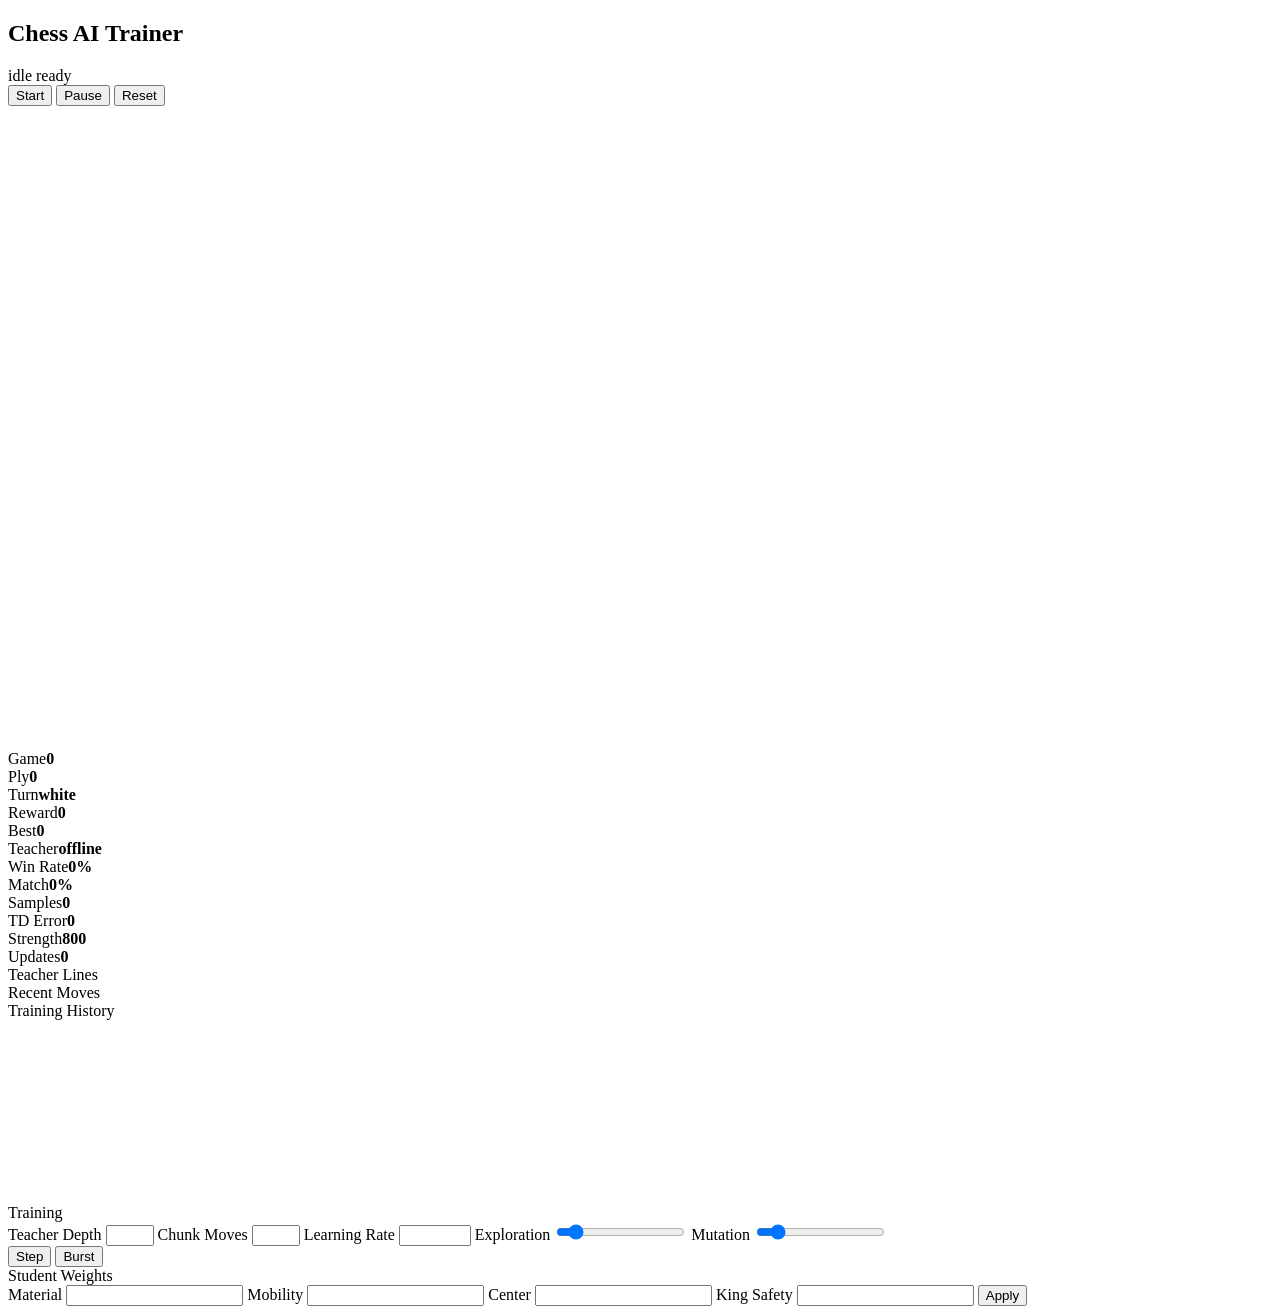
==== chess-ai/web/index.html @ 00ae11ce "Initialize train_games_ai workspace" ====
<!doctype html>
<html lang="zh-Hant">
  <head>
    <meta charset="utf-8" />
    <meta name="viewport" content="width=device-width, initial-scale=1" />
    <title>Chess AI Trainer</title>
    <link rel="stylesheet" href="/styles.css" />
  </head>
  <body>
    <main class="app-shell">
      <section class="stage">
        <header class="topbar">
          <div>
            <h1>Chess AI Trainer</h1>
            <div class="status-line">
              <span id="runState">idle</span>
              <span id="eventText">ready</span>
            </div>
          </div>
          <div class="actions">
            <button id="startBtn" class="primary">Start</button>
            <button id="pauseBtn">Pause</button>
            <button id="resetBtn">Reset</button>
          </div>
        </header>

        <div class="main-grid">
          <section class="board-panel">
            <canvas id="board" width="640" height="640"></canvas>
            <div class="hud">
              <div><span>Game</span><strong id="game">0</strong></div>
              <div><span>Ply</span><strong id="ply">0</strong></div>
              <div><span>Turn</span><strong id="turn">white</strong></div>
              <div><span>Reward</span><strong id="reward">0</strong></div>
              <div><span>Best</span><strong id="best">0</strong></div>
              <div><span>Teacher</span><strong id="teacherState">offline</strong></div>
              <div><span>Win Rate</span><strong id="winRate">0%</strong></div>
              <div><span>Match</span><strong id="matchRate">0%</strong></div>
              <div><span>Samples</span><strong id="samples">0</strong></div>
              <div><span>TD Error</span><strong id="trainLoss">0</strong></div>
              <div><span>Strength</span><strong id="strength">800</strong></div>
              <div><span>Updates</span><strong id="updates">0</strong></div>
            </div>
          </section>

          <section class="analysis-panel">
            <div class="section-title">Teacher Lines</div>
            <div id="lines" class="lines"></div>
            <div class="section-title">Recent Moves</div>
            <div id="moves" class="moves"></div>
            <div class="section-title">Training History</div>
            <canvas id="chart" width="520" height="180"></canvas>
            <div id="weights" class="weights"></div>
          </section>
        </div>
      </section>

      <aside class="controls">
        <div class="section-title">Training</div>
        <label>Teacher Depth <input id="teacherDepth" type="number" min="1" max="18" step="1" /></label>
        <label>Chunk Moves <input id="chunkMoves" type="number" min="1" max="30" step="1" /></label>
        <label>Learning Rate <input id="learningRate" type="number" min="0" max="0.5" step="0.005" /></label>
        <label>Exploration <input id="exploration" type="range" min="0" max="80" value="8" /></label>
        <label>Mutation <input id="mutation" type="range" min="0" max="100" value="12" /></label>
        <div class="grid-two">
          <button id="stepBtn">Step</button>
          <button id="burstBtn">Burst</button>
        </div>

        <div class="section-title">Student Weights</div>
        <label>Material <input id="wMaterial" type="number" step="0.05" /></label>
        <label>Mobility <input id="wMobility" type="number" step="0.05" /></label>
        <label>Center <input id="wCenter" type="number" step="0.05" /></label>
        <label>King Safety <input id="wKing" type="number" step="0.05" /></label>
        <button id="applyBtn" class="primary">Apply</button>
        <div id="stockfishBox" class="stockfish"></div>
        <div id="errorBox" class="error" hidden></div>
      </aside>
    </main>
    <script src="/app.js?v=20260703-learning"></script>
  </body>
</html>
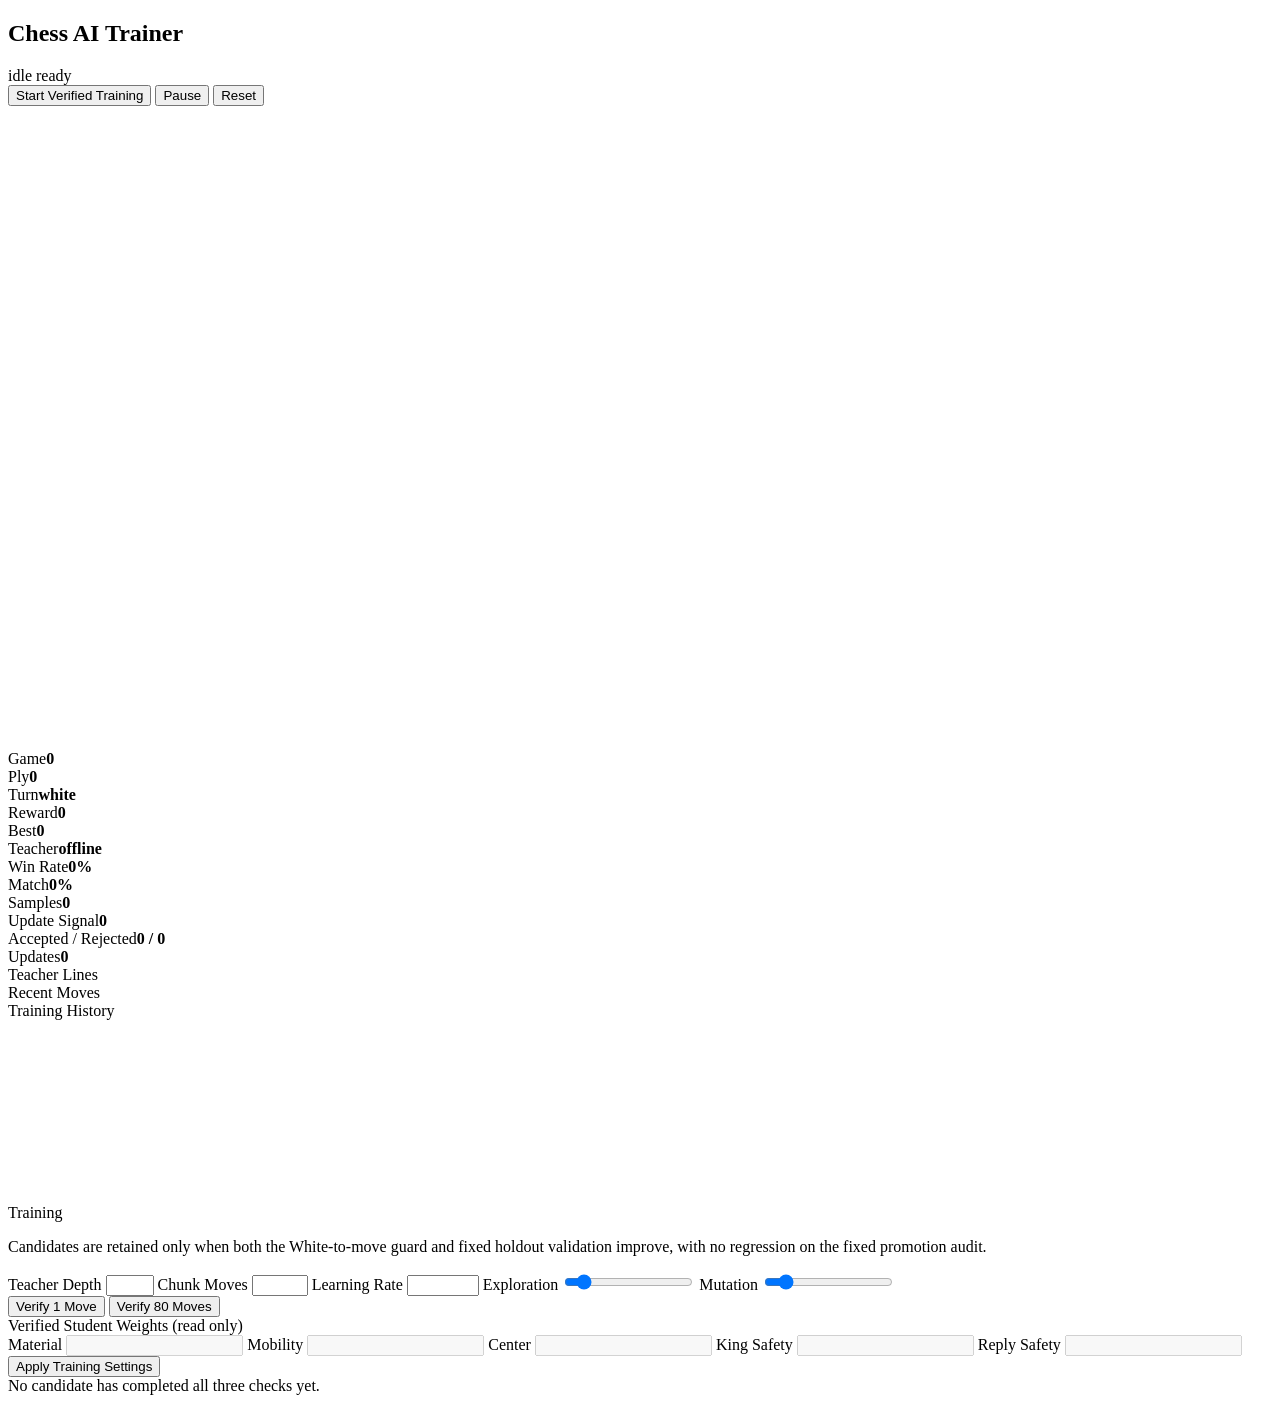
==== commit 648d9fd6: "Fix game AI training integrity" ====
--- a/chess-ai/web/index.html
+++ b/chess-ai/web/index.html
@@ -18,7 +18,7 @@
             </div>
           </div>
           <div class="actions">
-            <button id="startBtn" class="primary">Start</button>
+            <button id="startBtn" class="primary">Start Verified Training</button>
             <button id="pauseBtn">Pause</button>
             <button id="resetBtn">Reset</button>
           </div>
@@ -37,8 +37,8 @@
               <div><span>Win Rate</span><strong id="winRate">0%</strong></div>
               <div><span>Match</span><strong id="matchRate">0%</strong></div>
               <div><span>Samples</span><strong id="samples">0</strong></div>
-              <div><span>TD Error</span><strong id="trainLoss">0</strong></div>
-              <div><span>Strength</span><strong id="strength">800</strong></div>
+              <div><span>Update Signal</span><strong id="trainLoss">0</strong></div>
+              <div><span>Accepted / Rejected</span><strong id="strength">0 / 0</strong></div>
               <div><span>Updates</span><strong id="updates">0</strong></div>
             </div>
           </section>
@@ -57,26 +57,29 @@
 
       <aside class="controls">
         <div class="section-title">Training</div>
+        <p class="hint">Candidates are retained only when both the White-to-move guard and fixed holdout validation improve, with no regression on the fixed promotion audit.</p>
         <label>Teacher Depth <input id="teacherDepth" type="number" min="1" max="18" step="1" /></label>
-        <label>Chunk Moves <input id="chunkMoves" type="number" min="1" max="30" step="1" /></label>
+        <label>Chunk Moves <input id="chunkMoves" type="number" min="1" max="120" step="1" /></label>
         <label>Learning Rate <input id="learningRate" type="number" min="0" max="0.5" step="0.005" /></label>
         <label>Exploration <input id="exploration" type="range" min="0" max="80" value="8" /></label>
         <label>Mutation <input id="mutation" type="range" min="0" max="100" value="12" /></label>
         <div class="grid-two">
-          <button id="stepBtn">Step</button>
-          <button id="burstBtn">Burst</button>
+          <button id="stepBtn">Verify 1 Move</button>
+          <button id="burstBtn">Verify 80 Moves</button>
         </div>
 
-        <div class="section-title">Student Weights</div>
-        <label>Material <input id="wMaterial" type="number" step="0.05" /></label>
-        <label>Mobility <input id="wMobility" type="number" step="0.05" /></label>
-        <label>Center <input id="wCenter" type="number" step="0.05" /></label>
-        <label>King Safety <input id="wKing" type="number" step="0.05" /></label>
-        <button id="applyBtn" class="primary">Apply</button>
+        <div class="section-title">Verified Student Weights (read only)</div>
+        <label>Material <input id="wMaterial" type="number" step="0.05" disabled /></label>
+        <label>Mobility <input id="wMobility" type="number" step="0.05" disabled /></label>
+        <label>Center <input id="wCenter" type="number" step="0.05" disabled /></label>
+        <label>King Safety <input id="wKing" type="number" step="0.05" disabled /></label>
+        <label>Reply Safety <input id="wReply" type="number" step="0.05" disabled /></label>
+        <button id="applyBtn" class="primary">Apply Training Settings</button>
+        <div id="guardBox" class="stockfish warn">No candidate has completed all three checks yet.</div>
         <div id="stockfishBox" class="stockfish"></div>
         <div id="errorBox" class="error" hidden></div>
       </aside>
     </main>
-    <script src="/app.js?v=20260703-learning"></script>
+    <script src="/app.js?v=20260712-integrity"></script>
   </body>
 </html>
